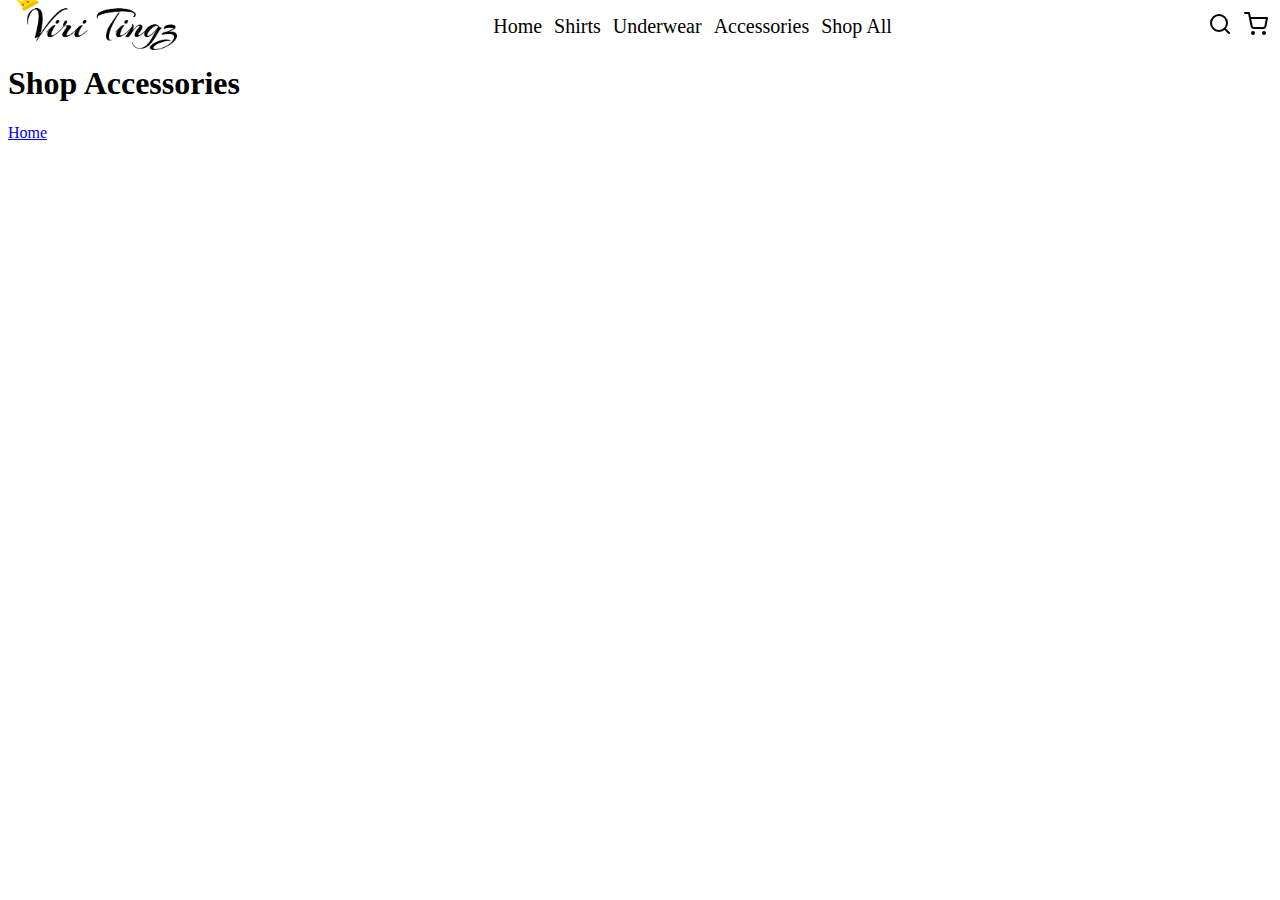
==== pages/accessories.html @ 75e5c5f1 "added page layout for each page, edited links" ====
<!DOCTYPE html>
<html>
    <head>
        <script src="../scripts.js" type="text/jsx".></script>
        <link href="../index.css" type="text/css" rel="stylesheet" />
        <link rel="preconnect" href="https://fonts.googleapis.com">
        <link rel="preconnect" href="https://fonts.gstatic.com" crossorigin>
        <link href="https://fonts.googleapis.com/css2?family=Dancing+Script&display=swap" rel="stylesheet">
        <link href="https://fonts.googleapis.com/css2?family=Bebas+Neue&display=swap" rel="stylesheet">
        <link href="https://fonts.googleapis.com/css2?family=Arizonia&display=swap" rel="stylesheet">
    </head>
    <body>
        <div class="nav-bar-div">
            <div class="nav-bar">
                <div class="brand-name-logo">
                    <img src="../images/viri-tingz.png" alt="">
                </div>
                <div class="nav-bar-links">
                    <a href="../index.html">Home</a>
                    <a href="./shirts.html">Shirts</a>
                    <a href="./underwear.html">Underwear</a>
                    <a href="#">Accessories</a>
                    <a href="./all.html">Shop All</a>
                </div>
                <div class="nav-icons">
                    <img src="../images/search.svg" alt="">
                    <img src="../images/shopping-cart.svg" alt="">
                </div>
            </div>
        </div>
        <div>
            <h1>Shop Accessories</h1>
            <a href="../index.html">Home</a>
        </div>
    </body>
</html
---- index.css ----
/* Nav bar styles */

.nav-bar{
    display: flex;
    flex-direction: row;
    justify-content: center;
    justify-content: space-between;
    align-items: center;
    height: 4vh;
}
.nav-bar a{
    text-decoration: none;
    color: black;
    margin: 4px;
    font-size: 1.25rem;
}
.nav-bar a:hover{
    text-decoration: underline;
}
.nav-bar img{
    margin: 4px;
}
.brand-name-logo{
    font-family: 'Arizonia', cursive;
    font-size: 3rem;
}
.brand-name-logo img{
    height: 4rem;
}

/* Landing page intro styles */

.main-page-intro{
    margin: 0;
    padding: 0;
    display: block;
   background-image: url('./images/v-abstract.jpg');
   background-repeat: no-repeat;
   background-size: 100% 100%;
   width: 100vw;
   height: 30vh;
   color: white;
}

.main-page-intro h1{
    font-size: 8rem;
    margin: 0;
    font-family: 'Bebas Neue', sans-serif;

}
.main-page-intro h3{
    font-family: 'Arizonia', cursive;
    font-size: 10rem;
    margin-left: 40vw;
    margin-top: 0;
}
.new-item-button{
    width: 15rem;
    height: 5rem;
    margin-left: auto;
    margin-right: 5rem;
    margin-top: 5rem;
    margin-bottom: 5rem;
    background-color: white;
    border: 2px solid black;
    color: black;
    font-size: 2rem;
    font-family: 'Bebas Neue', sans-serif;
    display: flex;
    justify-content: center;
    align-items: center;
    border-radius: 15px;
}

/* Landing page Category styles */
.browse-title{
    display: flex;
    flex-direction: column;
    justify-content: center;
    align-items: center;
    font-size: 3rem;
    font-family: 'Bebas Neue', sans-serif;
    color: darkmagenta;
}
.browse-title h1{
    margin-bottom: 0;
}

.category-links{
    display: flex;
    justify-content: center;
    align-items: center;
    justify-content: space-between;
    height: 10vh;
    margin-left: auto;
    margin-right: auto;
    margin-top: 8rem;
    margin-bottom: 3vh;
}
.category-div-shirt{
    width: 13rem;
    height: 15rem;
    background-color: #fc60a9;
    border: 2px solid black;
    color: white;
    display: flex;
    flex-direction: column;
    align-items: center;
    border-radius: 15px;
    font-family: 'Bebas Neue', sans-serif;
    font-size: 3rem;
    box-shadow: 8px 8px 8px 0px darkgray;
}
.category-div-shirt img{
    width: 6rem;
    height: 6rem;
    margin-top: 1vh;
}
.category-div-underwear{
    width: 13rem;
    height: 15rem;
    background-color: #ceeb97;
    border: 2px solid black;
    color: white;
    display: flex;
    flex-direction: column;
    align-items: center;
    border-radius: 15px;
    font-family: 'Bebas Neue', sans-serif;
    font-size: 3rem;
    box-shadow: 8px 8px 8px 0px darkgray;
}
.category-div-underwear img{
    width: 6rem;
    height: 6rem;
    margin-top: 1vh;
}
.category-div-accessories{
    width: 13rem;
    height: 15rem;
    background-color: #f4b393;
    border: 2px solid black;
    color: white;
    display: flex;
    flex-direction: column;
    align-items: center;
    border-radius: 15px;
    font-family: 'Bebas Neue', sans-serif;
    font-size: 3rem;
    box-shadow: 8px 8px 8px 0px darkgray;
}
.category-div-accessories img{
    width: 6rem;
    height: 6rem;
    margin-top: 1vh;
}
.category-div-all{
    width: 13rem;
    height: 15rem;
    background-color: #7a28cb;
    border: 2px solid black;
    color: white;
    display: flex;
    flex-direction: column;
    align-items: center;
    border-radius: 15px;
    font-family: 'Bebas Neue', sans-serif;
    font-size: 3rem;
    box-shadow: 8px 8px 8px 0px darkgray;
}
.category-div-all img{
    width: 6rem;
    height: 6rem;
    margin-top: 1vh;
}

/* Page spacer boxes */

.page-spacer{
    display: flex;
    flex-direction: column;
    align-items: center;
    justify-content: center;
    margin-top: 10vh;
}
.page-spacer-1{
    height: 2rem;
    width: 60vw;
    background-color: #fc60a9;
}
.page-spacer-2{
    height: 2rem;
    width: 40vw;
    background-color: #7a28cb;
    margin-left: auto;
}
.page-spacer-3{
    height: 2rem;
    width: 60vw;
    background-color: #ceeb97;
}

/* New items div styles */

.new-item-div{
    width: 100%;
    display: flex;
    flex-direction: column;
    align-items: center;
    justify-content: center;
    margin-top: 8vh;
}
.new-item-header{
    display: flex;
    justify-content: center;
    align-items: center;
    flex-direction: column;
    font-family: 'Bebas Neue', sans-serif;
    font-size: 3rem;
    color: darkmagenta;
}
.new-item-header h1{
    margin-bottom: 0;
}
.new-item-header img{
    margin-bottom: 3rem;
}
.new-item-images{
    display: flex;
    justify-content: center;
    align-items: center;
    height: 25vh;
    width: 100%;
}
.new-drop-button{
    width: 15rem;
    height: 5rem;
    margin-right: auto;
    margin-left: auto;
    margin-top: 5rem;
    margin-bottom: 5rem;
    background-color: #7a28cb;
    color: white;
    font-size: 2rem;
    font-family: 'Bebas Neue', sans-serif;
    display: flex;
    justify-content: center;
    align-items: center;
    border-radius: 15px;
}

/* Landing page contact styles */

.contact-div{
    display: flex;
    flex-direction: row;
    justify-content: space-between;
    color: white;
    width: 100vw;
    height: 30vh;
}
.contact-image{
    color: black;
    display: flex;
    flex-direction: column;
    justify-content: center;
    align-items: center;
    height: 15vh;
    width: 40vw;
    font-family: 'Bebas Neue', sans-serif;
    font-size: 2rem;
}
.contact-info{
    display: flex;
    flex-direction: column;
    justify-content: center;
    align-items: center;
    font-size: 2rem;
    font-family: 'Bebas Neue', sans-serif;
    color: black;
    width: 60vw;
    height: 15vh;
}
.follow-header{
    display: flex;
    justify-content: center;
    align-items: center;
    flex-direction: column;
    text-align: center;
    font-family: 'Bebas Neue', sans-serif;
    font-size: 3rem;
    color:darkmagenta;
}
.follow-header h1{
    margin-bottom: 0;
}
.follow-header img{
    margin-bottom: 3rem;
}
input[type="text" i]{
    margin-left: auto;
    height: 3rem;
    width: 40vw;
    font-size: 2rem;
    border-radius: 10px;
}
form{
    display: flex;
    flex-direction: column;
    width: auto;
    margin-left: auto;
    margin-right: auto;
}
button{
    margin-left: auto;
    margin-right: auto;
    margin-top: 1rem;
    width: 20vw;
    height: 3rem;
    font-size: 2rem;
    font-family: 'Bebas Neue', sans-serif;
    color: white;
    background-color: #7a28cb;
    border-radius: 10px;
}
/* Footer Styles */

.footer{
    height: 10vh;
}
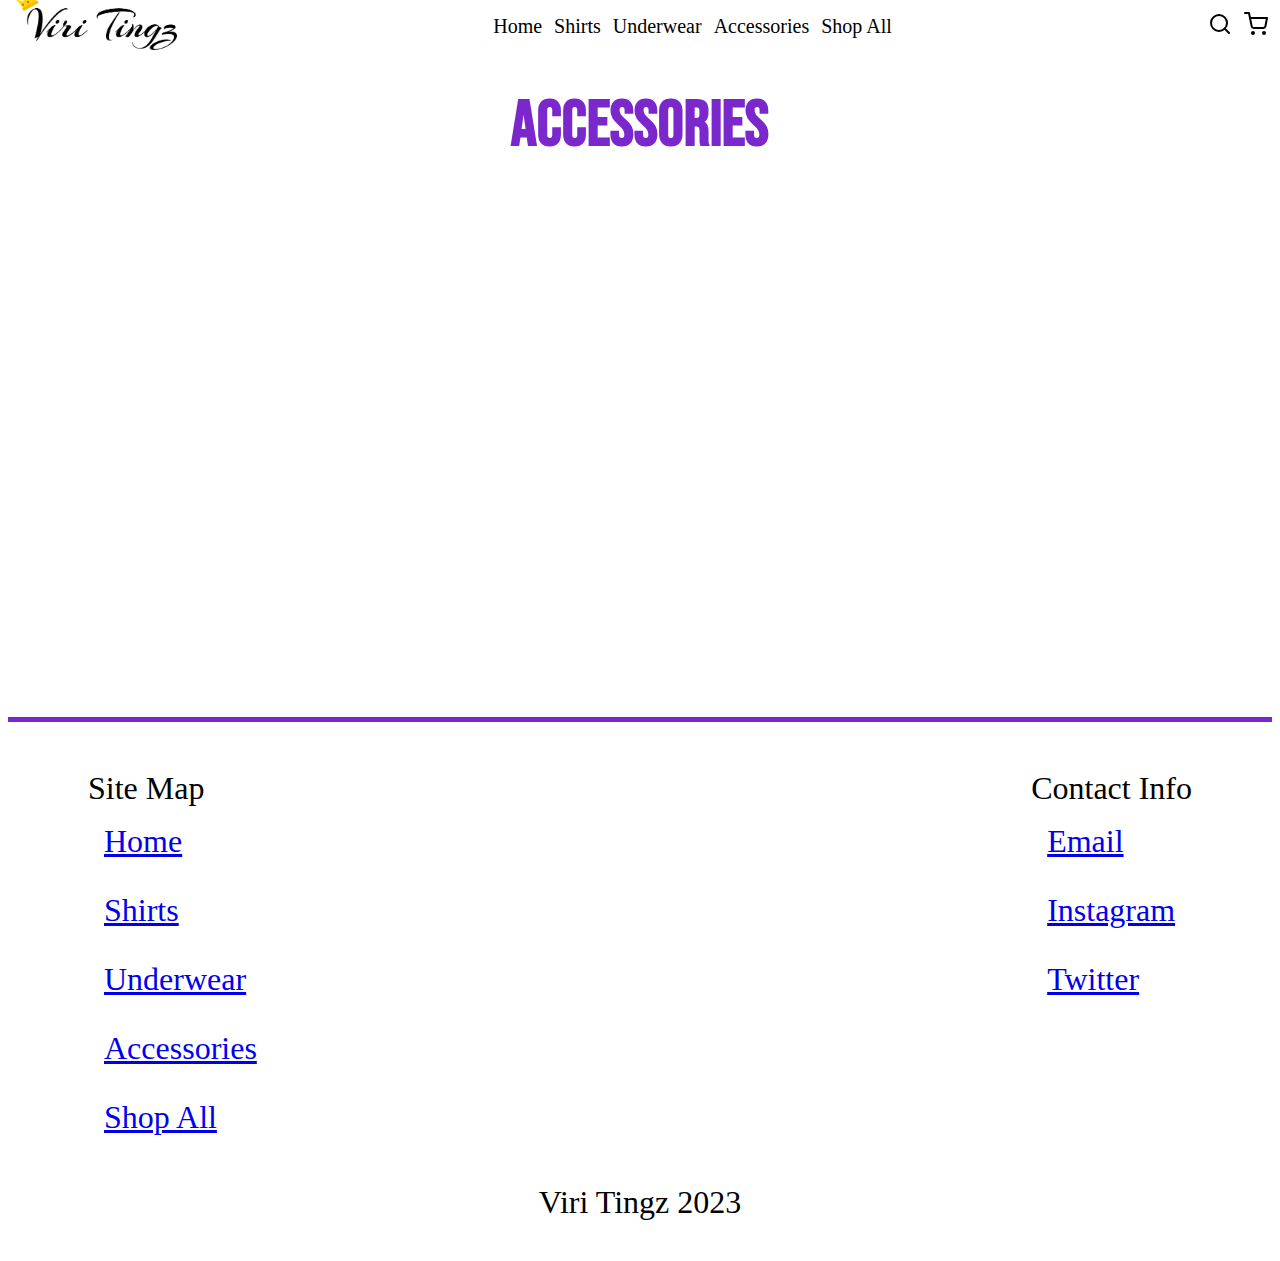
==== commit 1aa8e728: "added border and styles to site map and added basic divs to each page" ====
--- a/pages/accessories.html
+++ b/pages/accessories.html
@@ -28,9 +28,29 @@
                 </div>
             </div>
         </div>
-        <div>
-            <h1>Shop Accessories</h1>
-            <a href="../index.html">Home</a>
+        <div class="shop-page-layout">
+            <div class="shop-page-header"><h1>Accessories</h1></div>
         </div>
+        <div class="site-map-spacer"></div>
+            <div class="site-map">
+                <div class="site-map-links">
+                    <div class="page-nav-links">
+                        <span>Site Map</span>
+                        <a href="#">Home</a>
+                        <a href="#">Shirts</a>
+                        <a href="#">Underwear</a>
+                        <a href="#">Accessories</a>
+                        <a href="#">Shop All</a>
+                    </div>
+                    <div class="contact-links">
+                        <span>Contact Info</span>
+                        <a href="#">Email</a>
+                        <a href="#">Instagram</a>
+                        <a href="#">Twitter</a>
+                    </div>
+                </div>
+                <div class="copyright">
+                    <p>Viri Tingz 2023</p>
+                </div>
     </body>
 </html--- a/index.css
+++ b/index.css
@@ -259,7 +259,7 @@
     justify-content: space-between;
     color: white;
     width: 100vw;
-    height: 30vh;
+    height: 20vh;
 }
 .contact-image{
     color: black;
@@ -325,8 +325,58 @@
     background-color: #7a28cb;
     border-radius: 10px;
 }
-/* Footer Styles */
-
-.footer{
-    height: 10vh;
+/* Site-map styles */
+
+.site-map-spacer{
+    width: 100%;
+    height: 5px;
+    background-color: #7a28cb;
+    margin-bottom: 3rem;
+}
+
+.site-map{
+    display: flex;
+    flex-direction: column;
+    font-size: 2rem;
+    width: 100%;
+}
+.site-map-links{
+    display: flex;
+    flex-direction: row;
+    justify-content: space-between;
+}
+.site-map-links a{
+    padding: 1rem;
+}
+.page-nav-links{
+    display: flex;
+    flex-direction: column;
+    align-items: flex-start;
+    margin-left: 5rem;
+}
+.contact-links{
+    display: flex;
+    flex-direction: column;
+    align-items: flex-start;
+    margin-right: 5rem;
+}
+.site-map-header2{
+    margin-right: 8rem;
+    margin-left: auto;
+}
+
+.copyright{
+    text-align: center;
+}
+
+/* Shop Pages Styles*/
+
+.shop-page-layout{
+    height: 70vh;
+}
+.shop-page-header{
+    font-size: 2rem;
+    font-family: 'Bebas Neue', sans-serif;
+    color: #7a28cb;
+    text-align: center;
 }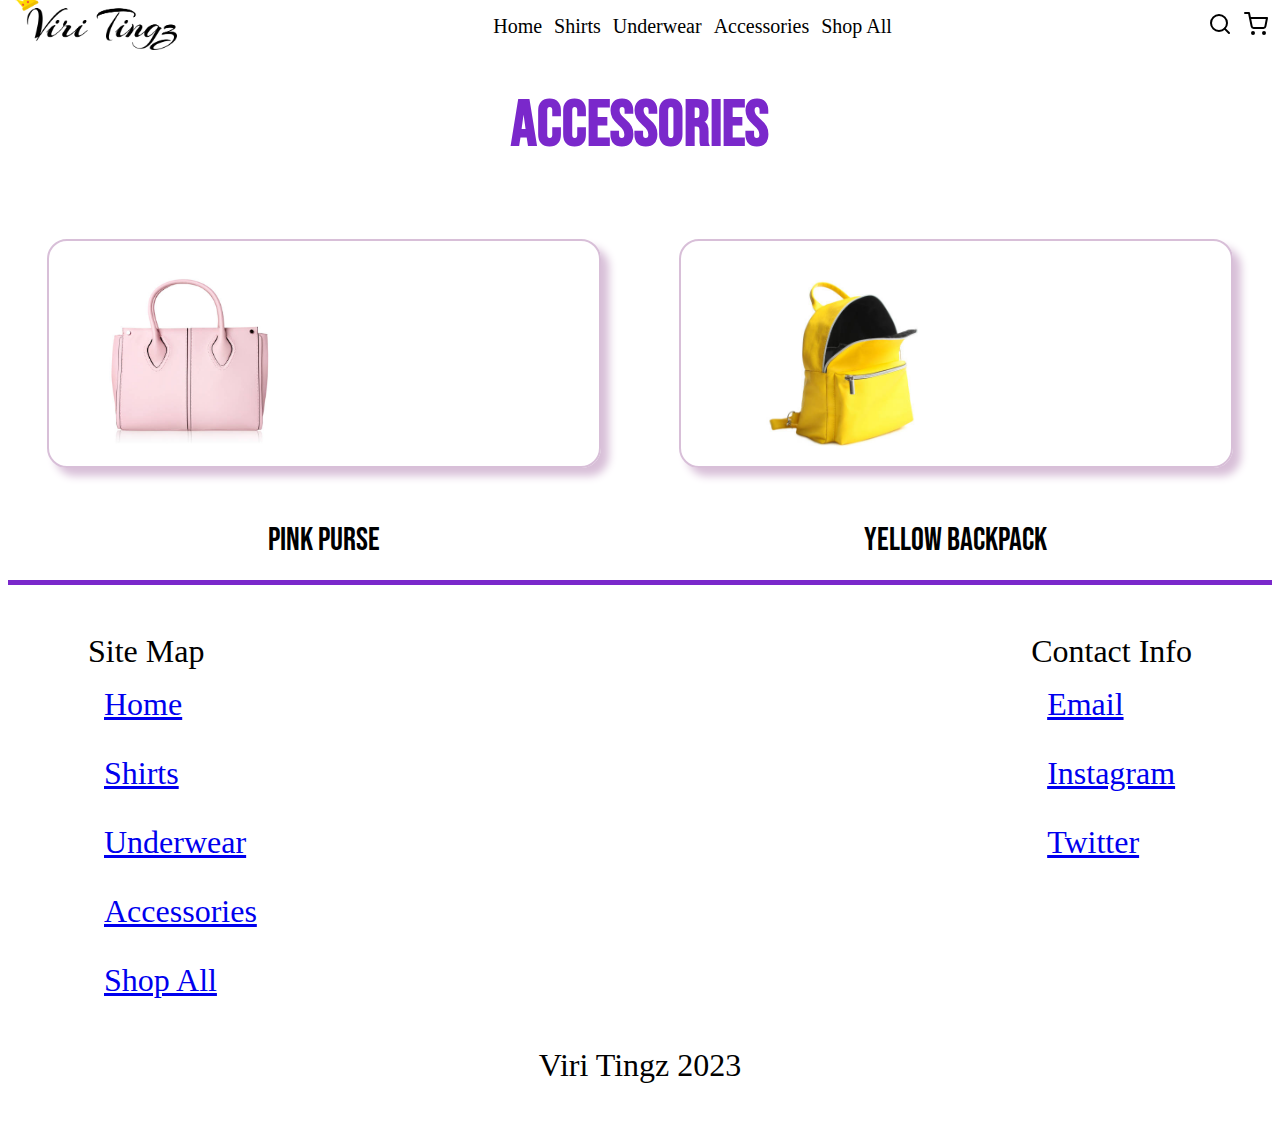
==== commit b8964c6b: "added images to accessories page, item divs need to be the same size" ====
--- a/pages/accessories.html
+++ b/pages/accessories.html
@@ -30,6 +30,16 @@
         </div>
         <div class="shop-page-layout">
             <div class="shop-page-header"><h1>Accessories</h1></div>
+            <div class="product-divs">
+                <div class="product-div">
+                    <div class="product-img accessory-img"><img src="../images/pink-purse.jpg" alt=""></div>
+                    <div class="product-description"><p>Pink Purse</p></div>
+                </div>
+                    <div class="product-div">
+                        <div class="product-img accessory-img"><img src="../images/yellow-backpack.jpg" alt=""></div>
+                        <div class="product-description"><p>Yellow Backpack</p></div>
+                    </div>
+            </div>
         </div>
         <div class="site-map-spacer"></div>
             <div class="site-map">
--- a/index.css
+++ b/index.css
@@ -332,6 +332,7 @@
     height: 5px;
     background-color: #7a28cb;
     margin-bottom: 3rem;
+    margin-top: 5rem;
 }
 
 .site-map{
@@ -372,11 +373,47 @@
 /* Shop Pages Styles*/
 
 .shop-page-layout{
-    height: 70vh;
+    height: auto;
 }
 .shop-page-header{
     font-size: 2rem;
     font-family: 'Bebas Neue', sans-serif;
     color: #7a28cb;
     text-align: center;
+}
+.product-divs{
+    display: flex;
+    flex-direction: row;
+    flex-wrap: wrap;
+    justify-content: center;
+    align-items: center;
+    margin-left: auto;
+    margin-right: auto;
+}
+.product-div{
+    margin-left: auto;
+    margin-right: auto;
+    margin-top: 2rem;
+    margin-bottom: 2rem;
+    height: 25vh;
+    width: 43vw;
+    border: 2px solid #D8BFD8;
+    
+    border-radius: 20px;
+    box-shadow: 8px 8px 8px 0px #D8BFD8;
+}
+.product-div img{
+    padding: 2rem;
+}
+.product-description{
+    text-align: center;
+    font-size: 2rem;
+    font-family: 'Bebas Neue', sans-serif;
+    margin-bottom: 2rem;
+
+}
+.pantie-img img, .accessory-img img{
+    max-width: 40vw;
+    max-height: 20vh;
+    padding: 2rem;
 }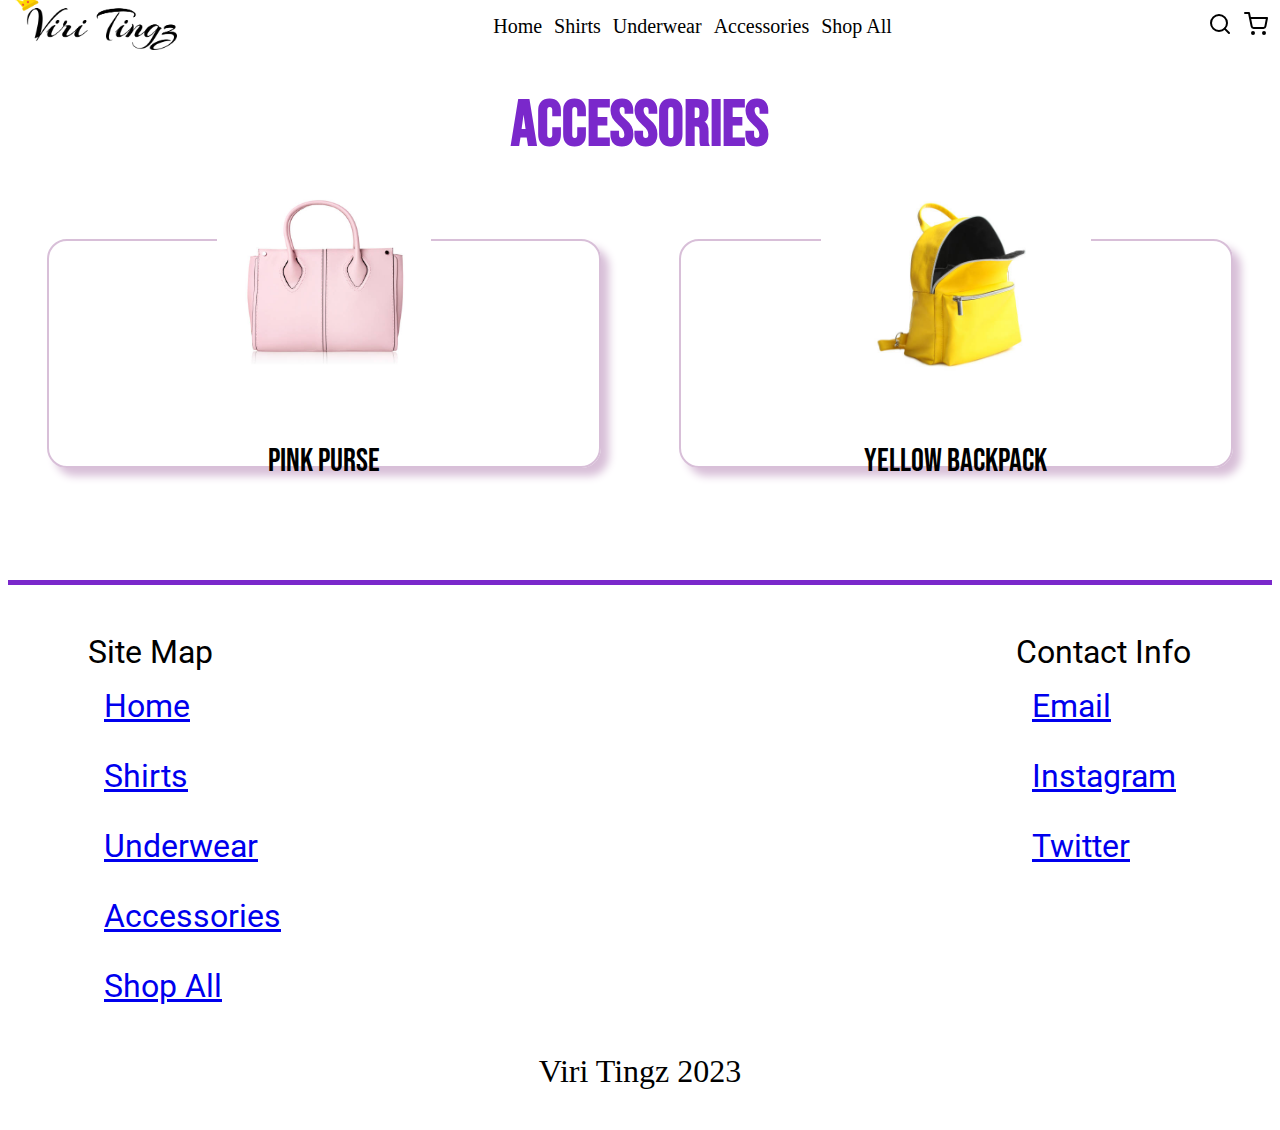
==== commit 69842f27: "updated styles" ====
--- a/pages/accessories.html
+++ b/pages/accessories.html
@@ -8,6 +8,7 @@
         <link href="https://fonts.googleapis.com/css2?family=Dancing+Script&display=swap" rel="stylesheet">
         <link href="https://fonts.googleapis.com/css2?family=Bebas+Neue&display=swap" rel="stylesheet">
         <link href="https://fonts.googleapis.com/css2?family=Arizonia&display=swap" rel="stylesheet">
+        <link href="https://fonts.googleapis.com/css2?family=Roboto&display=swap" rel="stylesheet">
     </head>
     <body>
         <div class="nav-bar-div">
--- a/index.css
+++ b/index.css
@@ -345,6 +345,7 @@
     display: flex;
     flex-direction: row;
     justify-content: space-between;
+    font-family: 'Roboto', sans-serif;
 }
 .site-map-links a{
     padding: 1rem;
@@ -391,6 +392,10 @@
     margin-right: auto;
 }
 .product-div{
+    display: flex;
+    flex-direction: column;
+    justify-content: center;
+    align-items: center;
     margin-left: auto;
     margin-right: auto;
     margin-top: 2rem;
@@ -398,7 +403,6 @@
     height: 25vh;
     width: 43vw;
     border: 2px solid #D8BFD8;
-    
     border-radius: 20px;
     box-shadow: 8px 8px 8px 0px #D8BFD8;
 }
@@ -406,10 +410,13 @@
     padding: 2rem;
 }
 .product-description{
-    text-align: center;
+    display: flex;
+    justify-content: center;
+    align-items: center;
     font-size: 2rem;
     font-family: 'Bebas Neue', sans-serif;
     margin-bottom: 2rem;
+    margin-top: auto;
 
 }
 .pantie-img img, .accessory-img img{
